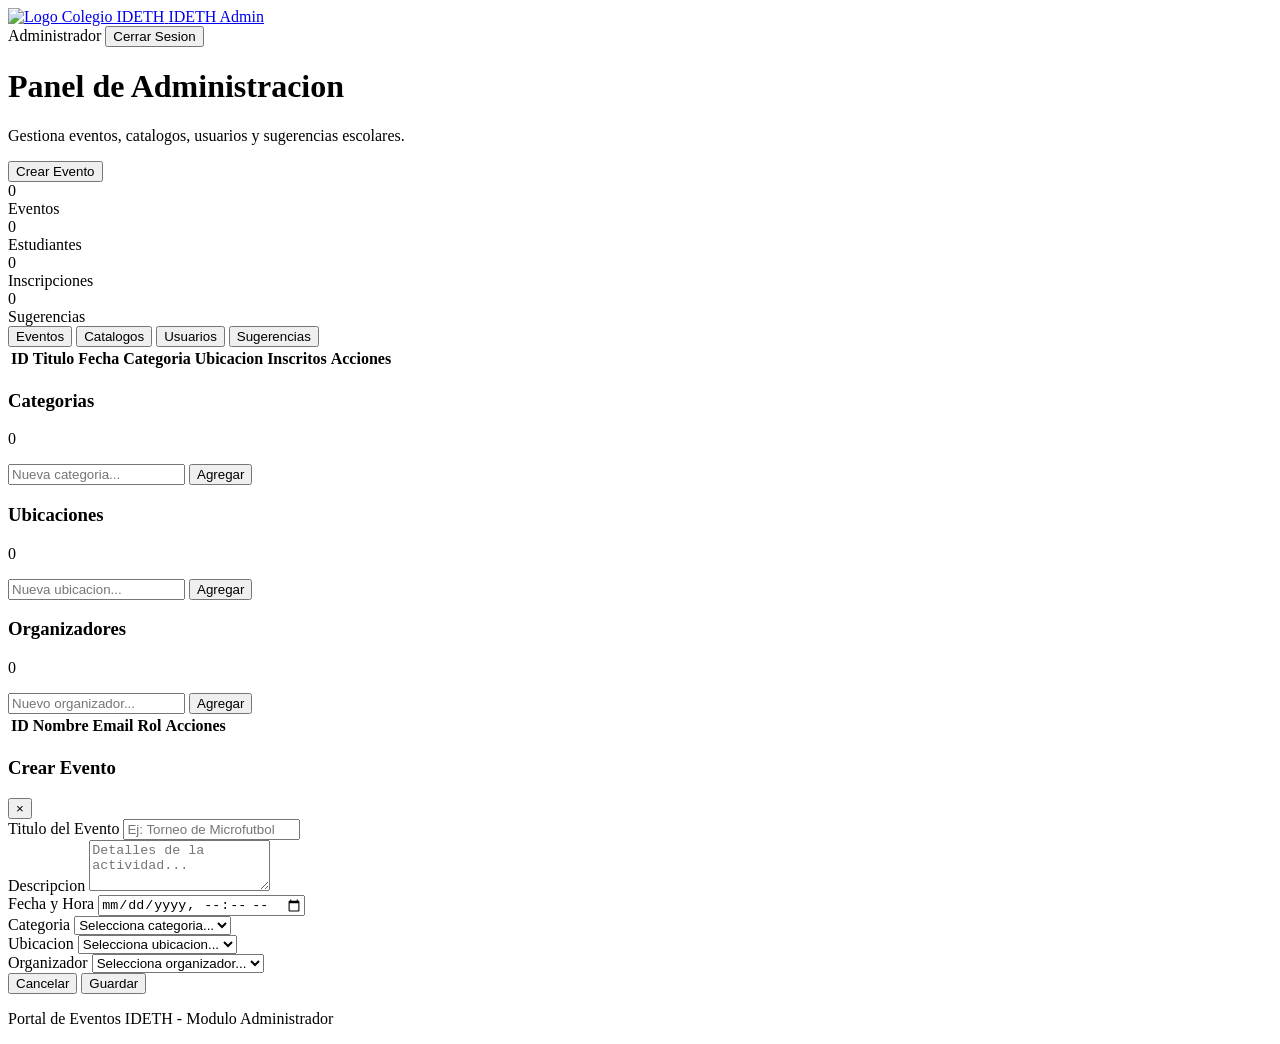
==== frontend/admin.html @ 0eafb526 "paginas del frontend: login y registro separados, landing limpia y sin modales" ====
<!DOCTYPE html>
<html lang="es">
<head>
  <meta charset="UTF-8">
  <meta name="viewport" content="width=device-width, initial-scale=1.0">
  <title>Panel de Administracion | IDETHeventos</title>
  <link rel="preconnect" href="https://fonts.googleapis.com">
  <link rel="preconnect" href="https://fonts.gstatic.com" crossorigin>
  <link href="https://fonts.googleapis.com/css2?family=Inter:wght@400;500;600;700;800&display=swap" rel="stylesheet">
  <link rel="stylesheet" href="/static/css/styles.css">
  <link rel="stylesheet" href="/static/css/dashboard.css">
</head>
<body>

  <header class="navbar">
    <div class="container navbar-container">
      <a href="/" class="logo">
        <img src="/static/img/logoColegio.jpeg" alt="Logo Colegio IDETH" class="navbar-logo-img">
        <span>IDETH Admin</span>
      </a>
      <div class="nav-buttons">
        <span class="nav-user-info" id="admin-badge-name">Administrador</span>
        <button onclick="logoutUser()" class="btn btn-outline btn-sm">Cerrar Sesion</button>
      </div>
    </div>
  </header>

  <div class="admin-header">
    <div class="container admin-header-flex">
      <div>
        <h1 class="admin-header-title">Panel de Administracion</h1>
        <p class="admin-header-desc">Gestiona eventos, catalogos, usuarios y sugerencias escolares.</p>
      </div>
      <button onclick="openCreateEvent()" class="btn btn-primary">Crear Evento</button>
    </div>
  </div>

  <main class="container page-bottom">
    <!-- Estadisticas -->
    <div class="stats-grid">
      <div class="stat-card">
        <div class="stat-info-number" id="stat-events">0</div>
        <div class="stat-info-label">Eventos</div>
      </div>
      <div class="stat-card">
        <div class="stat-info-number" id="stat-students">0</div>
        <div class="stat-info-label">Estudiantes</div>
      </div>
      <div class="stat-card">
        <div class="stat-info-number" id="stat-inscriptions">0</div>
        <div class="stat-info-label">Inscripciones</div>
      </div>
      <div class="stat-card">
        <div class="stat-info-number" id="stat-suggestions">0</div>
        <div class="stat-info-label">Sugerencias</div>
      </div>
    </div>

    <!-- Pestañas Admin -->
    <div class="tabs-nav">
      <button class="tab-btn active tab-admin-btn" data-tab="tab-admin-eventos">Eventos</button>
      <button class="tab-btn tab-admin-btn" data-tab="tab-admin-catalogos">Catalogos</button>
      <button class="tab-btn tab-admin-btn" data-tab="tab-admin-usuarios">Usuarios</button>
      <button class="tab-btn tab-admin-btn" data-tab="tab-admin-sugerencias">Sugerencias</button>
    </div>

    <!-- Pestaña Eventos -->
    <div class="admin-tab-pane active" id="tab-admin-eventos">
      <div class="table-responsive">
        <table class="admin-table">
          <thead>
            <tr>
              <th>ID</th>
              <th>Titulo</th>
              <th>Fecha</th>
              <th>Categoria</th>
              <th>Ubicacion</th>
              <th>Inscritos</th>
              <th>Acciones</th>
            </tr>
          </thead>
          <tbody id="admin-events-tbody">
            <!-- Renderizado por admin.js -->
          </tbody>
        </table>
      </div>
    </div>

    <!-- Pestaña Catálogos -->
    <div class="admin-tab-pane" id="tab-admin-catalogos">
      <div class="catalogs-grid">
        <!-- Categorías -->
        <div class="catalog-card">
          <div class="catalog-card-header">
            <h3 class="catalog-card-title">Categorias</h3>
            <span class="badge badge-category" id="count-cats">0</span>
          </div>
          <ul class="catalog-list" id="list-cats"></ul>
          <form class="catalog-form" id="form-add-cat">
            <input type="text" id="input-cat" class="form-control" placeholder="Nueva categoria..." required minlength="2">
            <button type="submit" class="btn btn-primary btn-sm">Agregar</button>
          </form>
        </div>

        <!-- Ubicaciones -->
        <div class="catalog-card">
          <div class="catalog-card-header">
            <h3 class="catalog-card-title">Ubicaciones</h3>
            <span class="badge badge-category" id="count-locs">0</span>
          </div>
          <ul class="catalog-list" id="list-locs"></ul>
          <form class="catalog-form" id="form-add-loc">
            <input type="text" id="input-loc" class="form-control" placeholder="Nueva ubicacion..." required minlength="2">
            <button type="submit" class="btn btn-primary btn-sm">Agregar</button>
          </form>
        </div>

        <!-- Organizadores -->
        <div class="catalog-card">
          <div class="catalog-card-header">
            <h3 class="catalog-card-title">Organizadores</h3>
            <span class="badge badge-category" id="count-orgs">0</span>
          </div>
          <ul class="catalog-list" id="list-orgs"></ul>
          <form class="catalog-form" id="form-add-org">
            <input type="text" id="input-org" class="form-control" placeholder="Nuevo organizador..." required minlength="2">
            <button type="submit" class="btn btn-primary btn-sm">Agregar</button>
          </form>
        </div>
      </div>
    </div>

    <!-- Pestaña Usuarios -->
    <div class="admin-tab-pane" id="tab-admin-usuarios">
      <div class="table-responsive">
        <table class="admin-table">
          <thead>
            <tr>
              <th>ID</th>
              <th>Nombre</th>
              <th>Email</th>
              <th>Rol</th>
              <th>Acciones</th>
            </tr>
          </thead>
          <tbody id="admin-users-tbody">
            <!-- Renderizado por admin.js -->
          </tbody>
        </table>
      </div>
    </div>

    <!-- Pestaña Sugerencias -->
    <div class="admin-tab-pane" id="tab-admin-sugerencias">
      <div id="admin-suggestions-container">
        <!-- Renderizado por admin.js -->
      </div>
    </div>
  </main>

  <!-- Modal Crear / Editar Evento -->
  <div class="modal-overlay" id="event-form-modal">
    <div class="modal-container">
      <div class="modal-header">
        <h3 class="modal-title" id="event-modal-title">Crear Evento</h3>
        <button class="modal-close" onclick="closeModal('event-form-modal')">&times;</button>
      </div>
      <form id="form-event-admin">
        <div class="modal-body">
          <input type="hidden" id="event-id">
          <div class="form-group">
            <label class="form-label" for="event-titulo">Titulo del Evento</label>
            <input type="text" id="event-titulo" class="form-control" placeholder="Ej: Torneo de Microfutbol" required minlength="3">
          </div>
          <div class="form-group">
            <label class="form-label" for="event-desc">Descripcion</label>
            <textarea id="event-desc" class="form-control" rows="3" placeholder="Detalles de la actividad..."></textarea>
          </div>
          <div class="form-group">
            <label class="form-label" for="event-fecha">Fecha y Hora</label>
            <input type="datetime-local" id="event-fecha" class="form-control" required>
          </div>
          <div class="form-group">
            <label class="form-label" for="event-cat">Categoria</label>
            <select id="event-cat" class="form-control" required>
              <option value="">Selecciona categoria...</option>
            </select>
          </div>
          <div class="form-group">
            <label class="form-label" for="event-loc">Ubicacion</label>
            <select id="event-loc" class="form-control" required>
              <option value="">Selecciona ubicacion...</option>
            </select>
          </div>
          <div class="form-group">
            <label class="form-label" for="event-org">Organizador</label>
            <select id="event-org" class="form-control" required>
              <option value="">Selecciona organizador...</option>
            </select>
          </div>
        </div>
        <div class="modal-footer">
          <button type="button" class="btn btn-outline btn-sm" onclick="closeModal('event-form-modal')">Cancelar</button>
          <button type="submit" class="btn btn-primary btn-sm" id="btn-save-event">Guardar</button>
        </div>
      </form>
    </div>
  </div>

  <footer class="footer">
    <div class="container">
      <p>Portal de Eventos IDETH - Modulo Administrador</p>
    </div>
  </footer>

  <script src="/static/js/utils.js"></script>
  <script src="/static/js/admin.js"></script>
</body>
</html>
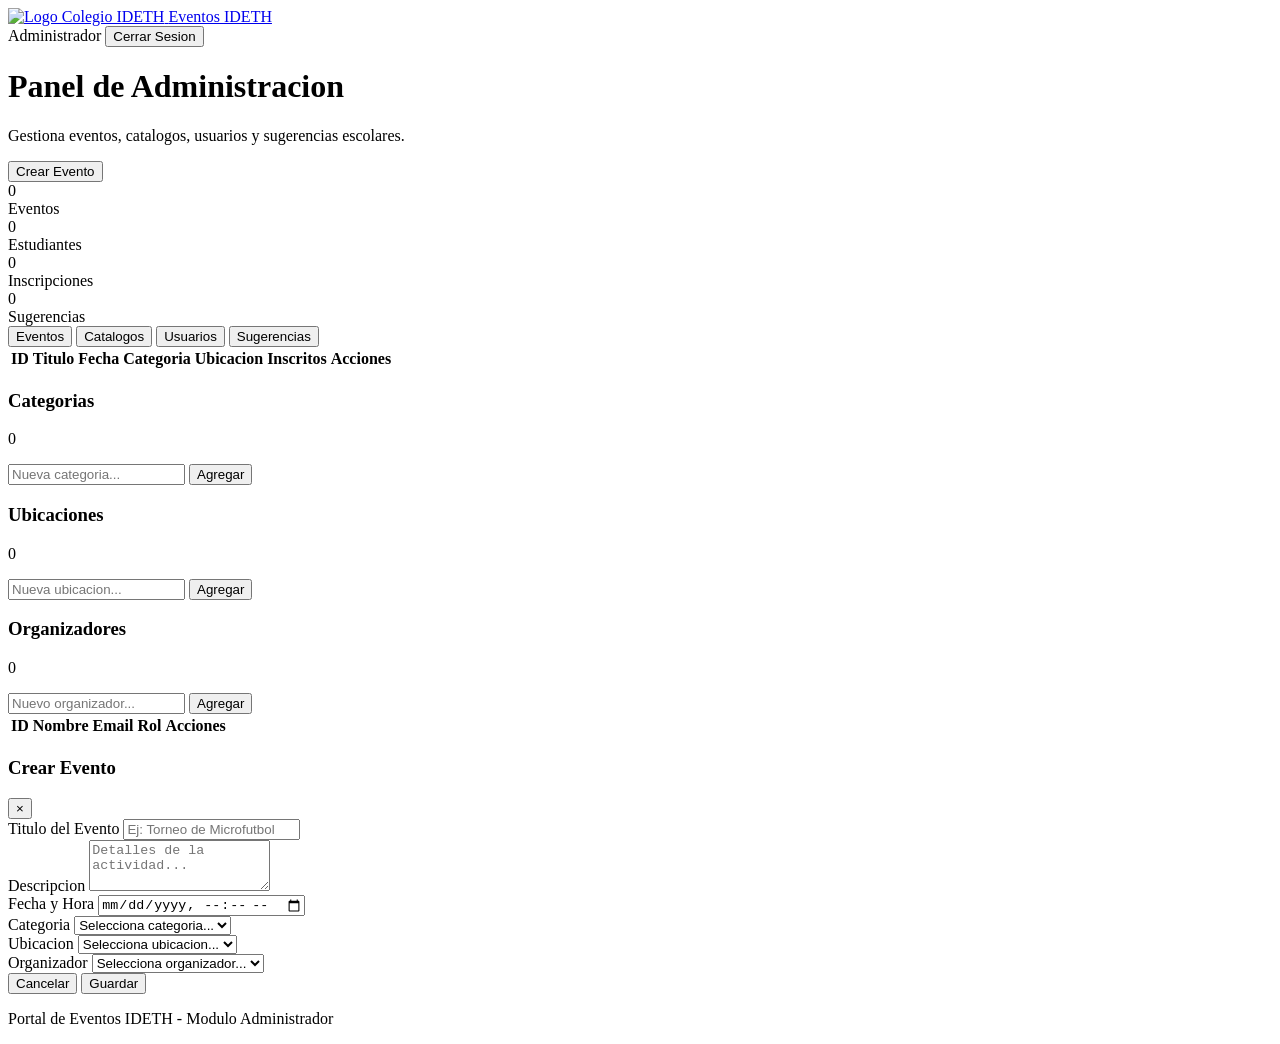
==== commit 7168f0c7: "Rename the navbar title to Eventos IDETH on every page" ====
--- a/frontend/admin.html
+++ b/frontend/admin.html
@@ -16,7 +16,7 @@
     <div class="container navbar-container">
       <a href="/" class="logo">
         <img src="/static/img/logoColegio.jpeg" alt="Logo Colegio IDETH" class="navbar-logo-img">
-        <span>IDETH Admin</span>
+        <span>Eventos IDETH</span>
       </a>
       <div class="nav-buttons">
         <span class="nav-user-info" id="admin-badge-name">Administrador</span>
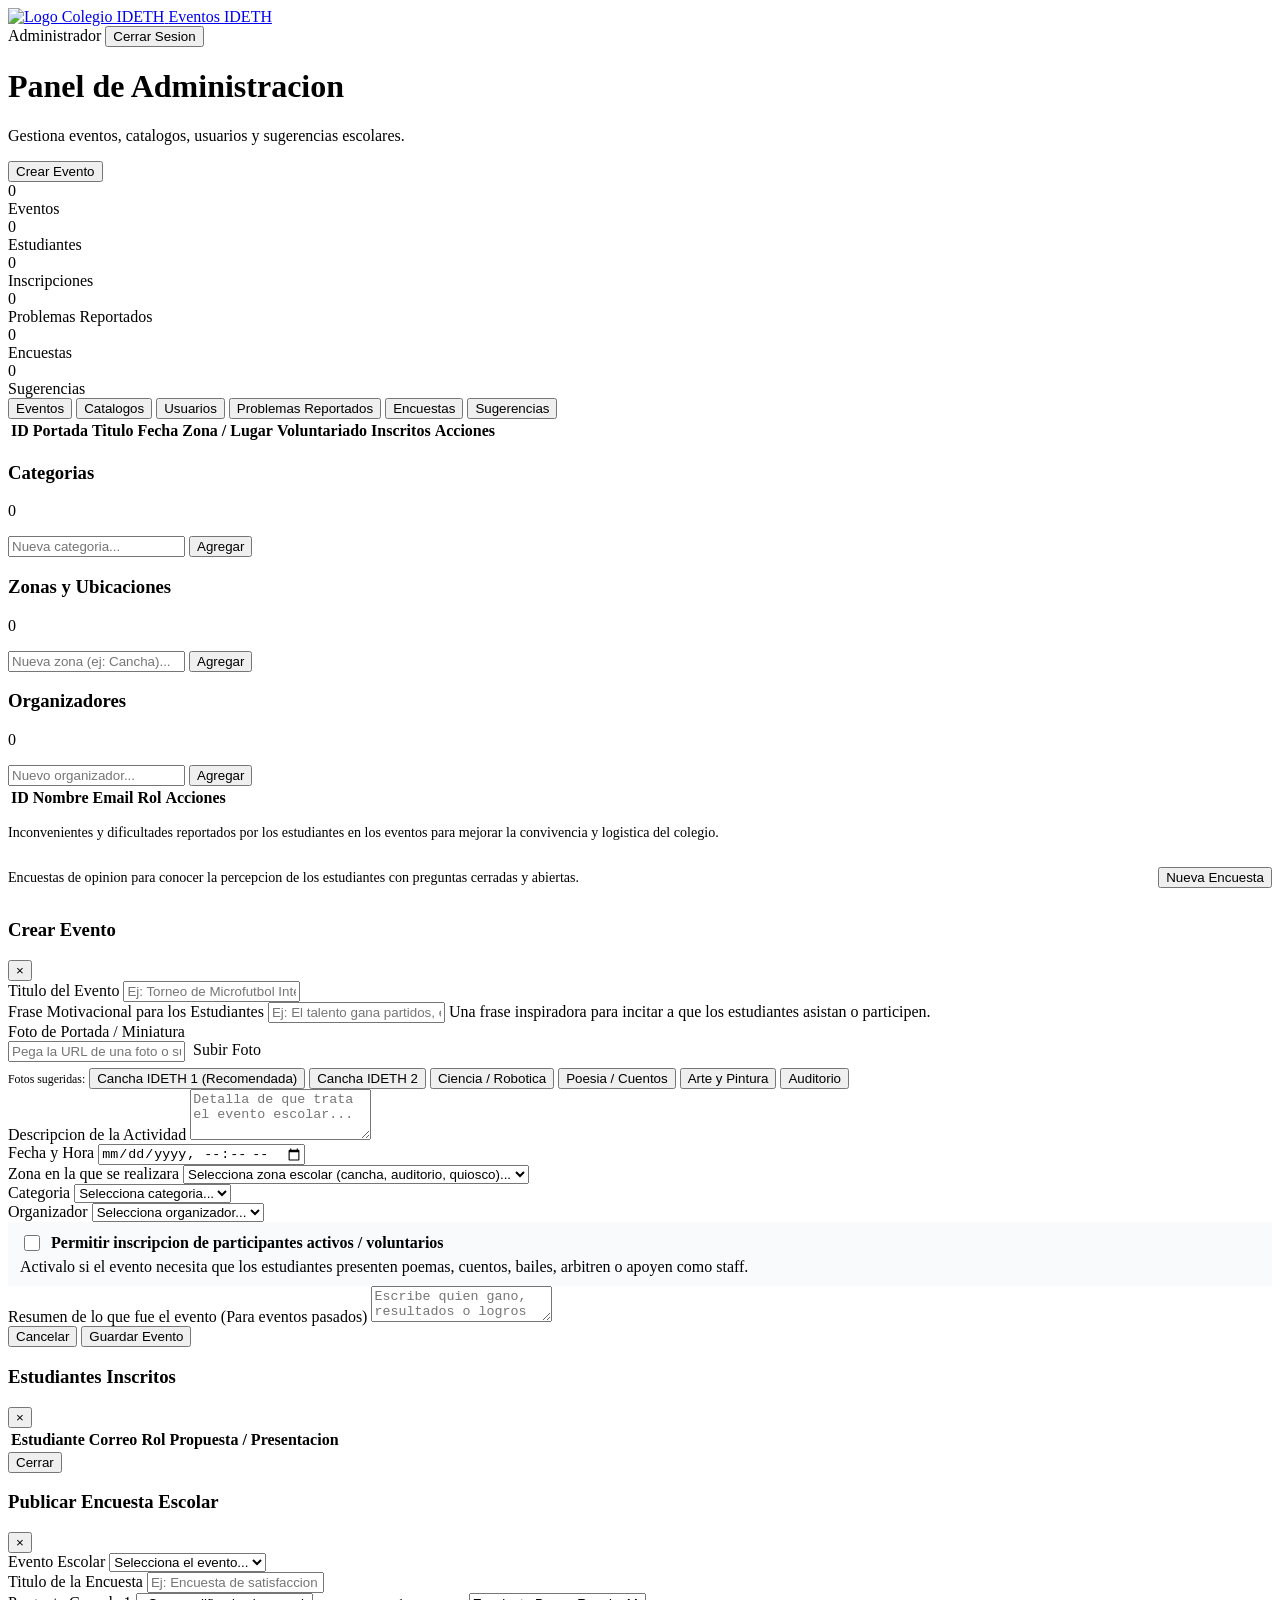
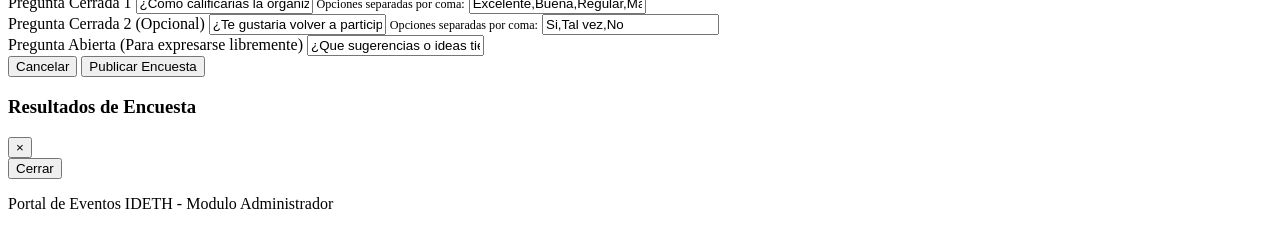
==== commit 3ee16f63: "migrar backend a Flask y PostgreSQL" ====
--- a/frontend/admin.html
+++ b/frontend/admin.html
@@ -51,6 +51,14 @@
         <div class="stat-info-label">Inscripciones</div>
       </div>
       <div class="stat-card">
+        <div class="stat-info-number" id="stat-problems">0</div>
+        <div class="stat-info-label">Problemas Reportados</div>
+      </div>
+      <div class="stat-card">
+        <div class="stat-info-number" id="stat-surveys">0</div>
+        <div class="stat-info-label">Encuestas</div>
+      </div>
+      <div class="stat-card">
         <div class="stat-info-number" id="stat-suggestions">0</div>
         <div class="stat-info-label">Sugerencias</div>
       </div>
@@ -61,6 +69,8 @@
       <button class="tab-btn active tab-admin-btn" data-tab="tab-admin-eventos">Eventos</button>
       <button class="tab-btn tab-admin-btn" data-tab="tab-admin-catalogos">Catalogos</button>
       <button class="tab-btn tab-admin-btn" data-tab="tab-admin-usuarios">Usuarios</button>
+      <button class="tab-btn tab-admin-btn" data-tab="tab-admin-problemas">Problemas Reportados</button>
+      <button class="tab-btn tab-admin-btn" data-tab="tab-admin-encuestas">Encuestas</button>
       <button class="tab-btn tab-admin-btn" data-tab="tab-admin-sugerencias">Sugerencias</button>
     </div>
 
@@ -71,10 +81,11 @@
           <thead>
             <tr>
               <th>ID</th>
+              <th>Portada</th>
               <th>Titulo</th>
               <th>Fecha</th>
-              <th>Categoria</th>
-              <th>Ubicacion</th>
+              <th>Zona / Lugar</th>
+              <th>Voluntariado</th>
               <th>Inscritos</th>
               <th>Acciones</th>
             </tr>
@@ -105,12 +116,12 @@
         <!-- Ubicaciones -->
         <div class="catalog-card">
           <div class="catalog-card-header">
-            <h3 class="catalog-card-title">Ubicaciones</h3>
+            <h3 class="catalog-card-title">Zonas y Ubicaciones</h3>
             <span class="badge badge-category" id="count-locs">0</span>
           </div>
           <ul class="catalog-list" id="list-locs"></ul>
           <form class="catalog-form" id="form-add-loc">
-            <input type="text" id="input-loc" class="form-control" placeholder="Nueva ubicacion..." required minlength="2">
+            <input type="text" id="input-loc" class="form-control" placeholder="Nueva zona (ej: Cancha)..." required minlength="2">
             <button type="submit" class="btn btn-primary btn-sm">Agregar</button>
           </form>
         </div>
@@ -150,6 +161,29 @@
       </div>
     </div>
 
+    <!-- Pestaña Problemas Reportados -->
+    <div class="admin-tab-pane" id="tab-admin-problemas">
+      <p style="color: var(--text-muted); font-size: 0.88rem; margin-bottom: 14px;">
+        Inconvenientes y dificultades reportados por los estudiantes en los eventos para mejorar la convivencia y logistica del colegio.
+      </p>
+      <div id="admin-problems-container">
+        <!-- Renderizado por admin.js -->
+      </div>
+    </div>
+
+    <!-- Pestaña Encuestas -->
+    <div class="admin-tab-pane" id="tab-admin-encuestas">
+      <div style="display: flex; justify-content: space-between; align-items: center; margin-bottom: 16px;">
+        <p style="color: var(--text-muted); font-size: 0.88rem;">
+          Encuestas de opinion para conocer la percepcion de los estudiantes con preguntas cerradas y abiertas.
+        </p>
+        <button onclick="openCreateSurveyModal()" class="btn btn-primary btn-sm">Nueva Encuesta</button>
+      </div>
+      <div id="admin-surveys-container">
+        <!-- Renderizado por admin.js -->
+      </div>
+    </div>
+
     <!-- Pestaña Sugerencias -->
     <div class="admin-tab-pane" id="tab-admin-sugerencias">
       <div id="admin-suggestions-container">
@@ -168,42 +202,182 @@
       <form id="form-event-admin">
         <div class="modal-body">
           <input type="hidden" id="event-id">
+
           <div class="form-group">
             <label class="form-label" for="event-titulo">Titulo del Evento</label>
-            <input type="text" id="event-titulo" class="form-control" placeholder="Ej: Torneo de Microfutbol" required minlength="3">
-          </div>
-          <div class="form-group">
-            <label class="form-label" for="event-desc">Descripcion</label>
-            <textarea id="event-desc" class="form-control" rows="3" placeholder="Detalles de la actividad..."></textarea>
-          </div>
+            <input type="text" id="event-titulo" class="form-control" placeholder="Ej: Torneo de Microfutbol Intercursos" required minlength="3">
+          </div>
+
+          <div class="form-group">
+            <label class="form-label" for="event-motto">Frase Motivacional para los Estudiantes</label>
+            <input type="text" id="event-motto" class="form-control" placeholder="Ej: El talento gana partidos, el trabajo en equipo gana campeonatos">
+            <span class="form-hint">Una frase inspiradora para incitar a que los estudiantes asistan o participen.</span>
+          </div>
+
+          <!-- Portada y Miniatura -->
+          <div class="form-group">
+            <label class="form-label">Foto de Portada / Miniatura</label>
+            <div style="display: flex; gap: 8px; margin-bottom: 6px;">
+              <input type="text" id="event-img-url" class="form-control" placeholder="Pega la URL de una foto o sube un archivo">
+              <label class="btn btn-secondary btn-sm" style="white-space: nowrap; cursor: pointer;">
+                Subir Foto
+                <input type="file" id="event-img-file" accept="image/*" style="display: none;" onchange="uploadEventImage(this)">
+              </label>
+            </div>
+            <div class="photo-presets-grid">
+              <span style="font-size: 0.74rem; color: var(--text-muted); align-self: center;">Fotos sugeridas:</span>
+              <button type="button" class="photo-preset-btn" onclick="setPresetPhoto('futbol')">Cancha IDETH 1 (Recomendada)</button>
+              <button type="button" class="photo-preset-btn" onclick="setPresetPhoto('cancha2')">Cancha IDETH 2</button>
+              <button type="button" class="photo-preset-btn" onclick="setPresetPhoto('ciencia')">Ciencia / Robotica</button>
+              <button type="button" class="photo-preset-btn" onclick="setPresetPhoto('literatura')">Poesia / Cuentos</button>
+              <button type="button" class="photo-preset-btn" onclick="setPresetPhoto('arte')">Arte y Pintura</button>
+              <button type="button" class="photo-preset-btn" onclick="setPresetPhoto('auditorio')">Auditorio</button>
+            </div>
+          </div>
+
+          <div class="form-group">
+            <label class="form-label" for="event-desc">Descripcion de la Actividad</label>
+            <textarea id="event-desc" class="form-control" rows="3" placeholder="Detalla de que trata el evento escolar..."></textarea>
+          </div>
+
           <div class="form-group">
             <label class="form-label" for="event-fecha">Fecha y Hora</label>
             <input type="datetime-local" id="event-fecha" class="form-control" required>
           </div>
+
+          <div class="form-group">
+            <label class="form-label" for="event-loc">Zona en la que se realizara</label>
+            <select id="event-loc" class="form-control" required>
+              <option value="">Selecciona zona escolar (cancha, auditorio, quiosco)...</option>
+            </select>
+          </div>
+
           <div class="form-group">
             <label class="form-label" for="event-cat">Categoria</label>
             <select id="event-cat" class="form-control" required>
               <option value="">Selecciona categoria...</option>
             </select>
           </div>
-          <div class="form-group">
-            <label class="form-label" for="event-loc">Ubicacion</label>
-            <select id="event-loc" class="form-control" required>
-              <option value="">Selecciona ubicacion...</option>
-            </select>
-          </div>
+
           <div class="form-group">
             <label class="form-label" for="event-org">Organizador</label>
             <select id="event-org" class="form-control" required>
               <option value="">Selecciona organizador...</option>
             </select>
           </div>
+
+          <!-- Condicional de Participación Voluntaria -->
+          <div class="form-group" style="background: #f8fafc; padding: 10px 12px; border-radius: var(--radius); border: 1px solid var(--border);">
+            <label style="display: flex; align-items: center; gap: 8px; font-weight: 700; cursor: pointer;">
+              <input type="checkbox" id="event-volunteers" style="width: 16px; height: 16px;">
+              Permitir inscripcion de participantes activos / voluntarios
+            </label>
+            <span class="form-hint" style="display: block; margin-top: 4px;">
+              Activalo si el evento necesita que los estudiantes presenten poemas, cuentos, bailes, arbitren o apoyen como staff.
+            </span>
+          </div>
+
+          <!-- Resumen de lo que fue el evento -->
+          <div class="form-group">
+            <label class="form-label" for="event-summary">Resumen de lo que fue el evento (Para eventos pasados)</label>
+            <textarea id="event-summary" class="form-control" rows="2" placeholder="Escribe quien gano, resultados o logros destacados de la actividad..."></textarea>
+          </div>
         </div>
         <div class="modal-footer">
           <button type="button" class="btn btn-outline btn-sm" onclick="closeModal('event-form-modal')">Cancelar</button>
-          <button type="submit" class="btn btn-primary btn-sm" id="btn-save-event">Guardar</button>
+          <button type="submit" class="btn btn-primary btn-sm" id="btn-save-event">Guardar Evento</button>
         </div>
       </form>
+    </div>
+  </div>
+
+  <!-- Modal Ver Lista de Inscritos por Evento -->
+  <div class="modal-overlay" id="event-inscriptions-modal">
+    <div class="modal-container" style="max-width: 650px;">
+      <div class="modal-header">
+        <h3 class="modal-title" id="inscriptions-modal-title">Estudiantes Inscritos</h3>
+        <button class="modal-close" onclick="closeModal('event-inscriptions-modal')">&times;</button>
+      </div>
+      <div class="modal-body">
+        <div class="table-responsive">
+          <table class="admin-table">
+            <thead>
+              <tr>
+                <th>Estudiante</th>
+                <th>Correo</th>
+                <th>Rol</th>
+                <th>Propuesta / Presentacion</th>
+              </tr>
+            </thead>
+            <tbody id="inscriptions-tbody">
+              <!-- Renderizado dinamicamente -->
+            </tbody>
+          </table>
+        </div>
+      </div>
+      <div class="modal-footer">
+        <button class="btn btn-outline btn-sm" onclick="closeModal('event-inscriptions-modal')">Cerrar</button>
+      </div>
+    </div>
+  </div>
+
+  <!-- Modal Crear Encuesta Escolar -->
+  <div class="modal-overlay" id="survey-form-modal">
+    <div class="modal-container">
+      <div class="modal-header">
+        <h3 class="modal-title">Publicar Encuesta Escolar</h3>
+        <button class="modal-close" onclick="closeModal('survey-form-modal')">&times;</button>
+      </div>
+      <form id="form-survey-admin">
+        <div class="modal-body">
+          <div class="form-group">
+            <label class="form-label">Evento Escolar</label>
+            <select id="survey-event-id" class="form-control" required>
+              <option value="">Selecciona el evento...</option>
+            </select>
+          </div>
+          <div class="form-group">
+            <label class="form-label">Titulo de la Encuesta</label>
+            <input type="text" id="survey-title" class="form-control" placeholder="Ej: Encuesta de satisfaccion sobre el Torneo" required>
+          </div>
+          <div class="form-group">
+            <label class="form-label">Pregunta Cerrada 1</label>
+            <input type="text" id="survey-q1" class="form-control" value="¿Como calificarias la organizacion y puntualidad del evento?" required>
+            <label class="form-label" style="font-size: 0.76rem; margin-top: 4px;">Opciones separadas por coma:</label>
+            <input type="text" id="survey-opt1" class="form-control" value="Excelente,Buena,Regular,Mala" required>
+          </div>
+          <div class="form-group">
+            <label class="form-label">Pregunta Cerrada 2 (Opcional)</label>
+            <input type="text" id="survey-q2" class="form-control" value="¿Te gustaria volver a participar en una actividad similar?">
+            <label class="form-label" style="font-size: 0.76rem; margin-top: 4px;">Opciones separadas por coma:</label>
+            <input type="text" id="survey-opt2" class="form-control" value="Si,Tal vez,No">
+          </div>
+          <div class="form-group">
+            <label class="form-label">Pregunta Abierta (Para expresarse libremente)</label>
+            <input type="text" id="survey-qopen" class="form-control" value="¿Que sugerencias o ideas tienes para mejorar la proxima vez?" required>
+          </div>
+        </div>
+        <div class="modal-footer">
+          <button type="button" class="btn btn-outline btn-sm" onclick="closeModal('survey-form-modal')">Cancelar</button>
+          <button type="submit" class="btn btn-primary btn-sm">Publicar Encuesta</button>
+        </div>
+      </form>
+    </div>
+  </div>
+
+  <!-- Modal Ver Resultados de Encuesta -->
+  <div class="modal-overlay" id="survey-results-modal">
+    <div class="modal-container" style="max-width: 600px;">
+      <div class="modal-header">
+        <h3 class="modal-title" id="survey-results-title">Resultados de Encuesta</h3>
+        <button class="modal-close" onclick="closeModal('survey-results-modal')">&times;</button>
+      </div>
+      <div class="modal-body" id="survey-results-body">
+        <!-- Renderizado dinamicamente -->
+      </div>
+      <div class="modal-footer">
+        <button class="btn btn-outline btn-sm" onclick="closeModal('survey-results-modal')">Cerrar</button>
+      </div>
     </div>
   </div>
 
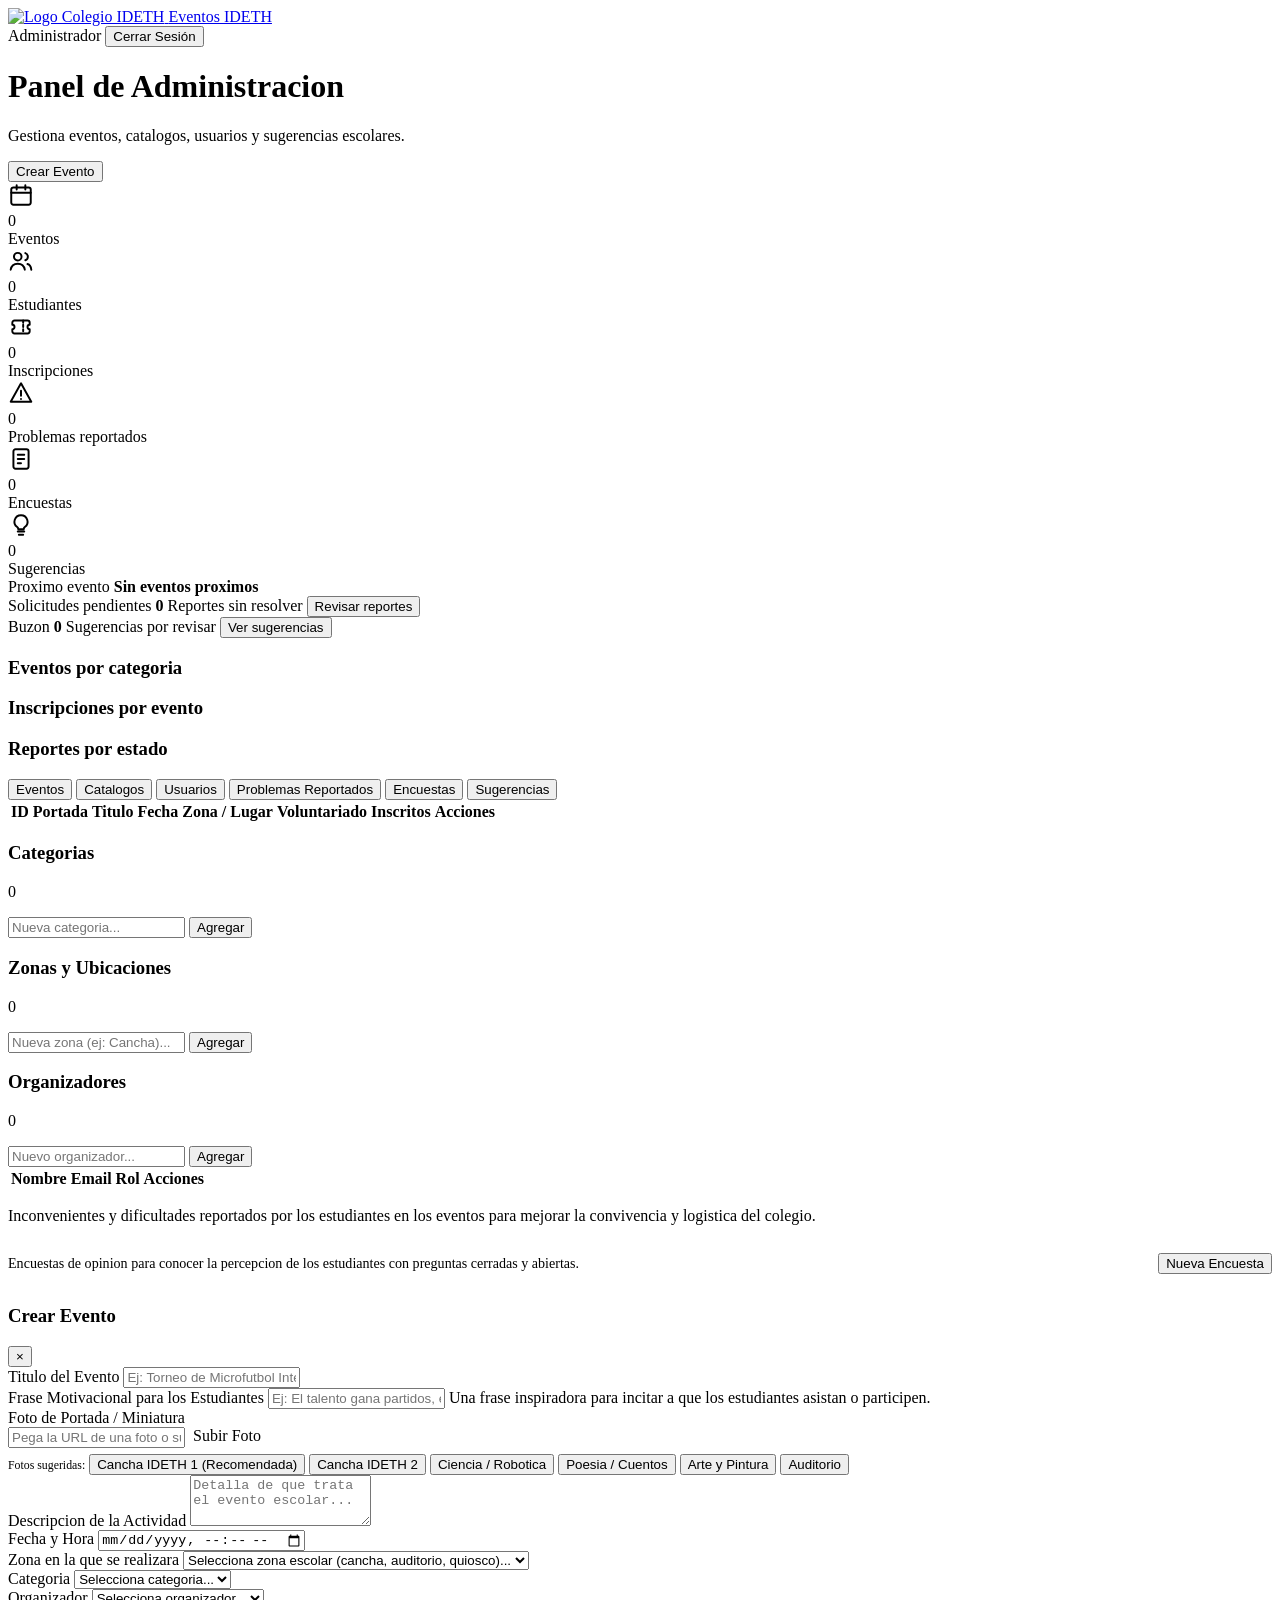
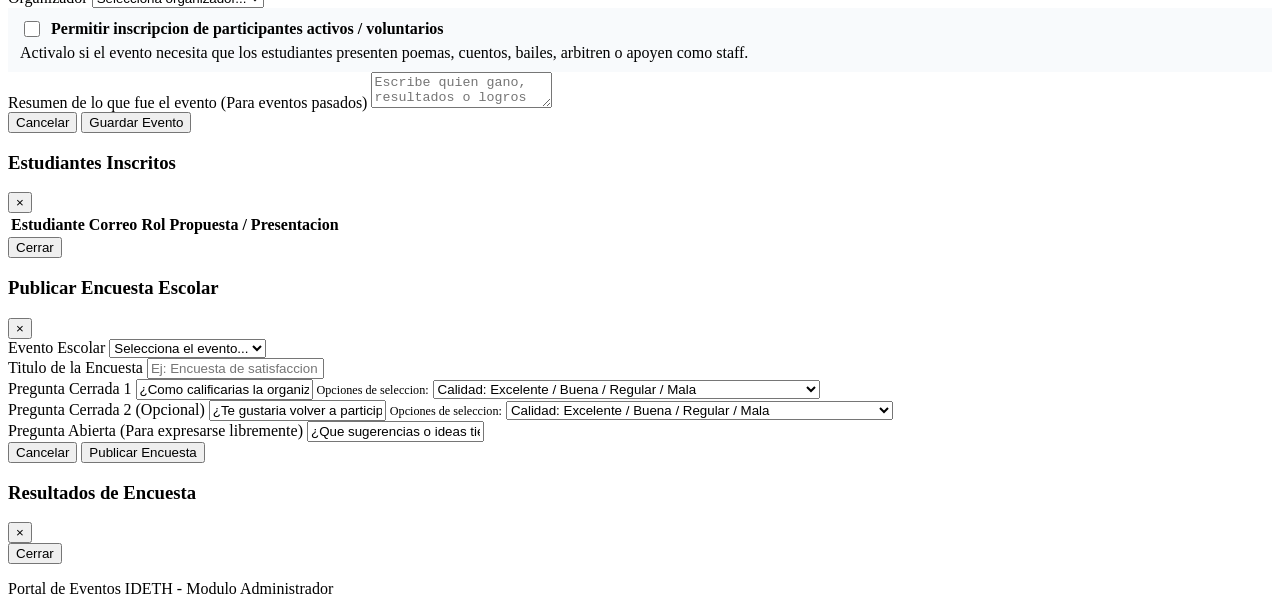
==== commit d249fff2: "Improve the interface with collapsible cards, a date filter, admin charts, pagination and settings -" ====
--- a/frontend/admin.html
+++ b/frontend/admin.html
@@ -7,8 +7,8 @@
   <link rel="preconnect" href="https://fonts.googleapis.com">
   <link rel="preconnect" href="https://fonts.gstatic.com" crossorigin>
   <link href="https://fonts.googleapis.com/css2?family=Inter:wght@400;500;600;700;800&display=swap" rel="stylesheet">
-  <link rel="stylesheet" href="/static/css/styles.css">
-  <link rel="stylesheet" href="/static/css/dashboard.css">
+  <link rel="stylesheet" href="/static/css/styles.css?v=7">
+  <link rel="stylesheet" href="/static/css/dashboard.css?v=4">
 </head>
 <body>
 
@@ -20,7 +20,7 @@
       </a>
       <div class="nav-buttons">
         <span class="nav-user-info" id="admin-badge-name">Administrador</span>
-        <button onclick="logoutUser()" class="btn btn-outline btn-sm">Cerrar Sesion</button>
+        <button onclick="logoutUser()" class="btn btn-outline btn-sm">Cerrar Sesión</button>
       </div>
     </div>
   </header>
@@ -36,31 +36,84 @@
   </div>
 
   <main class="container page-bottom">
-    <!-- Estadisticas -->
+    <!-- Resumen visual -->
     <div class="stats-grid">
-      <div class="stat-card">
-        <div class="stat-info-number" id="stat-events">0</div>
-        <div class="stat-info-label">Eventos</div>
-      </div>
-      <div class="stat-card">
-        <div class="stat-info-number" id="stat-students">0</div>
-        <div class="stat-info-label">Estudiantes</div>
-      </div>
-      <div class="stat-card">
-        <div class="stat-info-number" id="stat-inscriptions">0</div>
-        <div class="stat-info-label">Inscripciones</div>
-      </div>
-      <div class="stat-card">
-        <div class="stat-info-number" id="stat-problems">0</div>
-        <div class="stat-info-label">Problemas Reportados</div>
-      </div>
-      <div class="stat-card">
-        <div class="stat-info-number" id="stat-surveys">0</div>
-        <div class="stat-info-label">Encuestas</div>
-      </div>
-      <div class="stat-card">
-        <div class="stat-info-number" id="stat-suggestions">0</div>
-        <div class="stat-info-label">Sugerencias</div>
+      <div class="stat-card stat-blue">
+        <div class="stat-icon"><svg viewBox="0 0 24 24" width="26" height="26" fill="none" stroke="currentColor" stroke-width="1.8" stroke-linecap="round" stroke-linejoin="round" aria-hidden="true"><rect x="3" y="5" width="18" height="16" rx="2"/><path d="M3 10h18M8 3v4M16 3v4"/></svg></div>
+        <div>
+          <div class="stat-info-number" id="stat-events">0</div>
+          <div class="stat-info-label">Eventos</div>
+        </div>
+      </div>
+      <div class="stat-card stat-green">
+        <div class="stat-icon"><svg viewBox="0 0 24 24" width="26" height="26" fill="none" stroke="currentColor" stroke-width="1.8" stroke-linecap="round" stroke-linejoin="round" aria-hidden="true"><circle cx="9" cy="8" r="3.5"/><path d="M2.5 20c.6-3.6 3.2-5.5 6.5-5.5s5.9 1.9 6.5 5.5"/><path d="M16 4.7a3.5 3.5 0 0 1 0 6.6M18 14.8c2 .6 3.2 2.3 3.5 5.2"/></svg></div>
+        <div>
+          <div class="stat-info-number" id="stat-students">0</div>
+          <div class="stat-info-label">Estudiantes</div>
+        </div>
+      </div>
+      <div class="stat-card stat-orange">
+        <div class="stat-icon"><svg viewBox="0 0 24 24" width="26" height="26" fill="none" stroke="currentColor" stroke-width="1.8" stroke-linecap="round" stroke-linejoin="round" aria-hidden="true"><path d="M4 8a2 2 0 0 1 2-2h12a2 2 0 0 1 2 2v2a2 2 0 0 0 0 4v2a2 2 0 0 1-2 2H6a2 2 0 0 1-2-2v-2a2 2 0 0 0 0-4z"/><path d="M14 6v12" stroke-dasharray="2 2"/></svg></div>
+        <div>
+          <div class="stat-info-number" id="stat-inscriptions">0</div>
+          <div class="stat-info-label">Inscripciones</div>
+        </div>
+      </div>
+      <div class="stat-card stat-red">
+        <div class="stat-icon"><svg viewBox="0 0 24 24" width="26" height="26" fill="none" stroke="currentColor" stroke-width="1.8" stroke-linecap="round" stroke-linejoin="round" aria-hidden="true"><path d="M12 3 2.5 20h19z"/><path d="M12 10v4.5M12 17.5v.01"/></svg></div>
+        <div>
+          <div class="stat-info-number" id="stat-problems">0</div>
+          <div class="stat-info-label">Problemas reportados</div>
+        </div>
+      </div>
+      <div class="stat-card stat-purple">
+        <div class="stat-icon"><svg viewBox="0 0 24 24" width="26" height="26" fill="none" stroke="currentColor" stroke-width="1.8" stroke-linecap="round" stroke-linejoin="round" aria-hidden="true"><rect x="5" y="3" width="14" height="18" rx="2"/><path d="M9 8h6M9 12h6M9 16h3"/></svg></div>
+        <div>
+          <div class="stat-info-number" id="stat-surveys">0</div>
+          <div class="stat-info-label">Encuestas</div>
+        </div>
+      </div>
+      <div class="stat-card stat-teal">
+        <div class="stat-icon"><svg viewBox="0 0 24 24" width="26" height="26" fill="none" stroke="currentColor" stroke-width="1.8" stroke-linecap="round" stroke-linejoin="round" aria-hidden="true"><path d="M9 18h6M10 21h4M12 3a6 6 0 0 0-3.5 10.9c.6.5 1 1.2 1 2.1h5c0-.9.4-1.6 1-2.1A6 6 0 0 0 12 3z"/></svg></div>
+        <div>
+          <div class="stat-info-number" id="stat-suggestions">0</div>
+          <div class="stat-info-label">Sugerencias</div>
+        </div>
+      </div>
+    </div>
+
+    <div class="attention-panel" id="attention-panel">
+      <div class="attention-item attention-event" id="attention-event">
+        <span class="attention-kicker">Proximo evento</span>
+        <strong class="attention-title" id="attention-event-title">Sin eventos proximos</strong>
+        <span class="attention-sub" id="attention-event-sub"></span>
+      </div>
+      <div class="attention-item attention-reports" id="attention-reports">
+        <span class="attention-kicker">Solicitudes pendientes</span>
+        <strong class="attention-number" id="attention-reports-number">0</strong>
+        <span class="attention-sub">Reportes sin resolver</span>
+        <button type="button" class="btn btn-outline btn-sm" onclick="goToAdminTab('tab-admin-problemas')">Revisar reportes</button>
+      </div>
+      <div class="attention-item attention-suggestions" id="attention-suggestions">
+        <span class="attention-kicker">Buzon</span>
+        <strong class="attention-number" id="attention-suggestions-number">0</strong>
+        <span class="attention-sub">Sugerencias por revisar</span>
+        <button type="button" class="btn btn-outline btn-sm" onclick="goToAdminTab('tab-admin-sugerencias')">Ver sugerencias</button>
+      </div>
+    </div>
+
+    <div class="charts-grid">
+      <div class="chart-card">
+        <h3 class="chart-title">Eventos por categoria</h3>
+        <div id="chart-categories"></div>
+      </div>
+      <div class="chart-card">
+        <h3 class="chart-title">Inscripciones por evento</h3>
+        <div id="chart-top-events"></div>
+      </div>
+      <div class="chart-card">
+        <h3 class="chart-title">Reportes por estado</h3>
+        <div id="chart-reports"></div>
       </div>
     </div>
 
@@ -95,6 +148,7 @@
           </tbody>
         </table>
       </div>
+      <div class="pagination" id="admin-events-pagination"></div>
     </div>
 
     <!-- Pestaña Catálogos -->
@@ -147,7 +201,6 @@
         <table class="admin-table">
           <thead>
             <tr>
-              <th>ID</th>
               <th>Nombre</th>
               <th>Email</th>
               <th>Rol</th>
@@ -163,11 +216,14 @@
 
     <!-- Pestaña Problemas Reportados -->
     <div class="admin-tab-pane" id="tab-admin-problemas">
-      <p style="color: var(--text-muted); font-size: 0.88rem; margin-bottom: 14px;">
-        Inconvenientes y dificultades reportados por los estudiantes en los eventos para mejorar la convivencia y logistica del colegio.
-      </p>
-      <div id="admin-problems-container">
-        <!-- Renderizado por admin.js -->
+      <div class="reports-center">
+        <p class="reports-intro">
+          Inconvenientes y dificultades reportados por los estudiantes en los eventos para mejorar la convivencia y logistica del colegio.
+        </p>
+        <div class="report-summary" id="report-summary"></div>
+        <div id="admin-problems-container">
+          <!-- Renderizado por admin.js -->
+        </div>
       </div>
     </div>
 
@@ -343,14 +399,34 @@
           <div class="form-group">
             <label class="form-label">Pregunta Cerrada 1</label>
             <input type="text" id="survey-q1" class="form-control" value="¿Como calificarias la organizacion y puntualidad del evento?" required>
-            <label class="form-label" style="font-size: 0.76rem; margin-top: 4px;">Opciones separadas por coma:</label>
-            <input type="text" id="survey-opt1" class="form-control" value="Excelente,Buena,Regular,Mala" required>
+            <label class="form-label" style="font-size: 0.76rem; margin-top: 4px;">Opciones de seleccion:</label>
+            <select id="survey-preset-1" class="form-control" onchange="applySurveyPreset(1)">
+              <option value="Excelente,Buena,Regular,Mala">Calidad: Excelente / Buena / Regular / Mala</option>
+              <option value="Muy satisfecho,Satisfecho,Poco satisfecho,Insatisfecho">Satisfaccion: Muy satisfecho a Insatisfecho</option>
+              <option value="Totalmente de acuerdo,De acuerdo,En desacuerdo,Totalmente en desacuerdo">Acuerdo: Totalmente de acuerdo a Totalmente en desacuerdo</option>
+              <option value="Sí,Tal vez,No">Sí / Tal vez / No</option>
+              <option value="Sí,No">Sí / No</option>
+              <option value="1,2,3,4,5">Escala del 1 al 5</option>
+              <option value="custom">Personalizada...</option>
+            </select>
+            <div class="option-chips" id="survey-chips-1"></div>
+            <input type="text" id="survey-opt1" class="form-control" value="Excelente,Buena,Regular,Mala" placeholder="Escribe las opciones separadas por coma" style="display: none; margin-top: 6px;">
           </div>
           <div class="form-group">
             <label class="form-label">Pregunta Cerrada 2 (Opcional)</label>
             <input type="text" id="survey-q2" class="form-control" value="¿Te gustaria volver a participar en una actividad similar?">
-            <label class="form-label" style="font-size: 0.76rem; margin-top: 4px;">Opciones separadas por coma:</label>
-            <input type="text" id="survey-opt2" class="form-control" value="Si,Tal vez,No">
+            <label class="form-label" style="font-size: 0.76rem; margin-top: 4px;">Opciones de seleccion:</label>
+            <select id="survey-preset-2" class="form-control" onchange="applySurveyPreset(2)">
+              <option value="Excelente,Buena,Regular,Mala">Calidad: Excelente / Buena / Regular / Mala</option>
+              <option value="Muy satisfecho,Satisfecho,Poco satisfecho,Insatisfecho">Satisfaccion: Muy satisfecho a Insatisfecho</option>
+              <option value="Totalmente de acuerdo,De acuerdo,En desacuerdo,Totalmente en desacuerdo">Acuerdo: Totalmente de acuerdo a Totalmente en desacuerdo</option>
+              <option value="Sí,Tal vez,No">Sí / Tal vez / No</option>
+              <option value="Sí,No">Sí / No</option>
+              <option value="1,2,3,4,5">Escala del 1 al 5</option>
+              <option value="custom">Personalizada...</option>
+            </select>
+            <div class="option-chips" id="survey-chips-2"></div>
+            <input type="text" id="survey-opt2" class="form-control" value="Sí,Tal vez,No" placeholder="Escribe las opciones separadas por coma" style="display: none; margin-top: 6px;">
           </div>
           <div class="form-group">
             <label class="form-label">Pregunta Abierta (Para expresarse libremente)</label>
@@ -387,7 +463,7 @@
     </div>
   </footer>
 
-  <script src="/static/js/utils.js"></script>
-  <script src="/static/js/admin.js"></script>
+  <script src="/static/js/utils.js?v=4"></script>
+  <script src="/static/js/admin.js?v=4"></script>
 </body>
 </html>
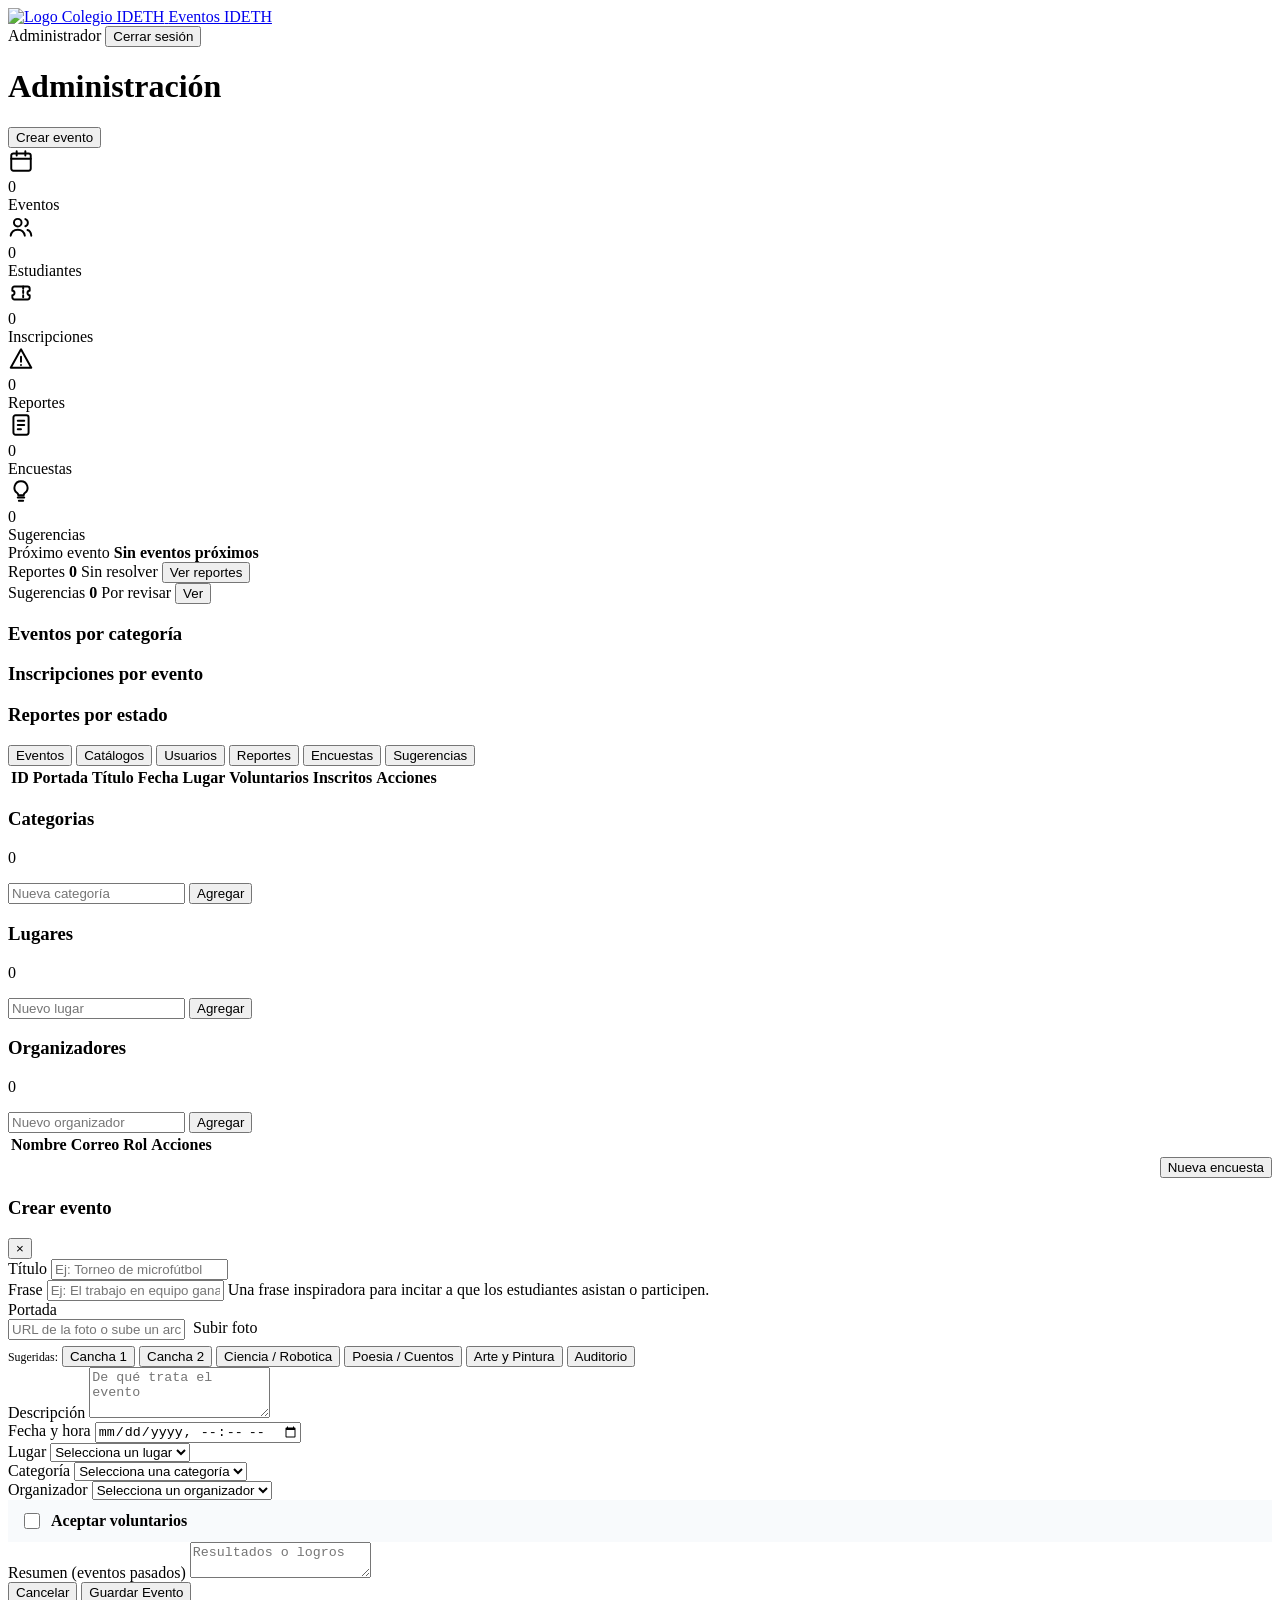
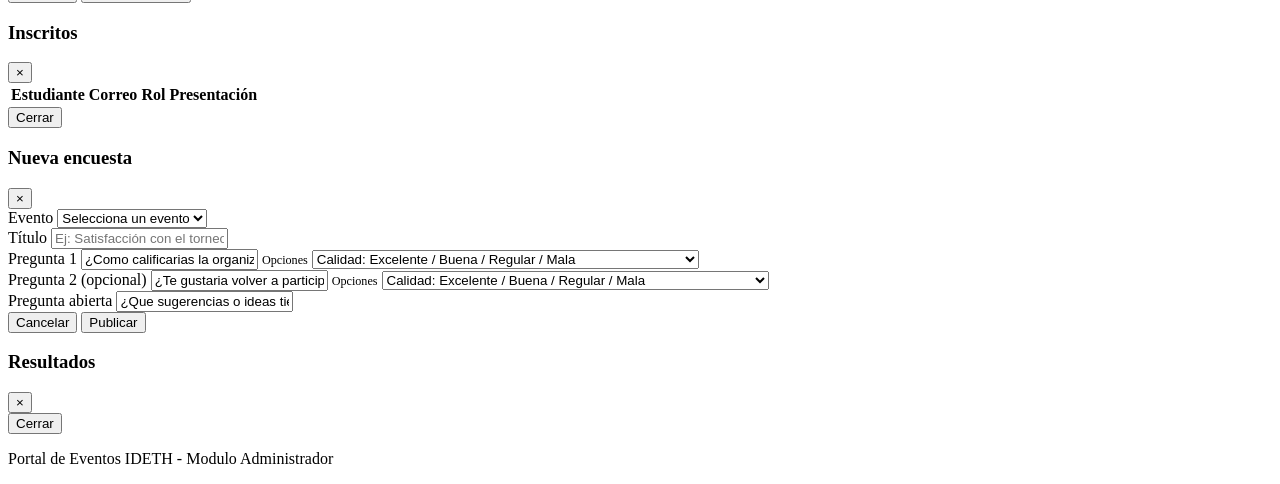
==== commit 2c5e2607: "Shorten interface copy and add interface skills - Shorter, consistent copy on the home, login, sign-" ====
--- a/frontend/admin.html
+++ b/frontend/admin.html
@@ -3,7 +3,7 @@
 <head>
   <meta charset="UTF-8">
   <meta name="viewport" content="width=device-width, initial-scale=1.0">
-  <title>Panel de Administracion | IDETHeventos</title>
+  <title>Administración | IDETHeventos</title>
   <link rel="preconnect" href="https://fonts.googleapis.com">
   <link rel="preconnect" href="https://fonts.gstatic.com" crossorigin>
   <link href="https://fonts.googleapis.com/css2?family=Inter:wght@400;500;600;700;800&display=swap" rel="stylesheet">
@@ -20,7 +20,7 @@
       </a>
       <div class="nav-buttons">
         <span class="nav-user-info" id="admin-badge-name">Administrador</span>
-        <button onclick="logoutUser()" class="btn btn-outline btn-sm">Cerrar Sesión</button>
+        <button onclick="logoutUser()" class="btn btn-outline btn-sm">Cerrar sesión</button>
       </div>
     </div>
   </header>
@@ -28,10 +28,9 @@
   <div class="admin-header">
     <div class="container admin-header-flex">
       <div>
-        <h1 class="admin-header-title">Panel de Administracion</h1>
-        <p class="admin-header-desc">Gestiona eventos, catalogos, usuarios y sugerencias escolares.</p>
-      </div>
-      <button onclick="openCreateEvent()" class="btn btn-primary">Crear Evento</button>
+        <h1 class="admin-header-title">Administración</h1>
+      </div>
+      <button onclick="openCreateEvent()" class="btn btn-primary">Crear evento</button>
     </div>
   </div>
 
@@ -63,7 +62,7 @@
         <div class="stat-icon"><svg viewBox="0 0 24 24" width="26" height="26" fill="none" stroke="currentColor" stroke-width="1.8" stroke-linecap="round" stroke-linejoin="round" aria-hidden="true"><path d="M12 3 2.5 20h19z"/><path d="M12 10v4.5M12 17.5v.01"/></svg></div>
         <div>
           <div class="stat-info-number" id="stat-problems">0</div>
-          <div class="stat-info-label">Problemas reportados</div>
+          <div class="stat-info-label">Reportes</div>
         </div>
       </div>
       <div class="stat-card stat-purple">
@@ -84,27 +83,27 @@
 
     <div class="attention-panel" id="attention-panel">
       <div class="attention-item attention-event" id="attention-event">
-        <span class="attention-kicker">Proximo evento</span>
-        <strong class="attention-title" id="attention-event-title">Sin eventos proximos</strong>
+        <span class="attention-kicker">Próximo evento</span>
+        <strong class="attention-title" id="attention-event-title">Sin eventos próximos</strong>
         <span class="attention-sub" id="attention-event-sub"></span>
       </div>
       <div class="attention-item attention-reports" id="attention-reports">
-        <span class="attention-kicker">Solicitudes pendientes</span>
+        <span class="attention-kicker">Reportes</span>
         <strong class="attention-number" id="attention-reports-number">0</strong>
-        <span class="attention-sub">Reportes sin resolver</span>
-        <button type="button" class="btn btn-outline btn-sm" onclick="goToAdminTab('tab-admin-problemas')">Revisar reportes</button>
+        <span class="attention-sub">Sin resolver</span>
+        <button type="button" class="btn btn-outline btn-sm" onclick="goToAdminTab('tab-admin-problemas')">Ver reportes</button>
       </div>
       <div class="attention-item attention-suggestions" id="attention-suggestions">
-        <span class="attention-kicker">Buzon</span>
+        <span class="attention-kicker">Sugerencias</span>
         <strong class="attention-number" id="attention-suggestions-number">0</strong>
-        <span class="attention-sub">Sugerencias por revisar</span>
-        <button type="button" class="btn btn-outline btn-sm" onclick="goToAdminTab('tab-admin-sugerencias')">Ver sugerencias</button>
+        <span class="attention-sub">Por revisar</span>
+        <button type="button" class="btn btn-outline btn-sm" onclick="goToAdminTab('tab-admin-sugerencias')">Ver</button>
       </div>
     </div>
 
     <div class="charts-grid">
       <div class="chart-card">
-        <h3 class="chart-title">Eventos por categoria</h3>
+        <h3 class="chart-title">Eventos por categoría</h3>
         <div id="chart-categories"></div>
       </div>
       <div class="chart-card">
@@ -120,9 +119,9 @@
     <!-- Pestañas Admin -->
     <div class="tabs-nav">
       <button class="tab-btn active tab-admin-btn" data-tab="tab-admin-eventos">Eventos</button>
-      <button class="tab-btn tab-admin-btn" data-tab="tab-admin-catalogos">Catalogos</button>
+      <button class="tab-btn tab-admin-btn" data-tab="tab-admin-catalogos">Catálogos</button>
       <button class="tab-btn tab-admin-btn" data-tab="tab-admin-usuarios">Usuarios</button>
-      <button class="tab-btn tab-admin-btn" data-tab="tab-admin-problemas">Problemas Reportados</button>
+      <button class="tab-btn tab-admin-btn" data-tab="tab-admin-problemas">Reportes</button>
       <button class="tab-btn tab-admin-btn" data-tab="tab-admin-encuestas">Encuestas</button>
       <button class="tab-btn tab-admin-btn" data-tab="tab-admin-sugerencias">Sugerencias</button>
     </div>
@@ -135,10 +134,10 @@
             <tr>
               <th>ID</th>
               <th>Portada</th>
-              <th>Titulo</th>
+              <th>Título</th>
               <th>Fecha</th>
-              <th>Zona / Lugar</th>
-              <th>Voluntariado</th>
+              <th>Lugar</th>
+              <th>Voluntarios</th>
               <th>Inscritos</th>
               <th>Acciones</th>
             </tr>
@@ -162,7 +161,7 @@
           </div>
           <ul class="catalog-list" id="list-cats"></ul>
           <form class="catalog-form" id="form-add-cat">
-            <input type="text" id="input-cat" class="form-control" placeholder="Nueva categoria..." required minlength="2">
+            <input type="text" id="input-cat" class="form-control" placeholder="Nueva categoría" required minlength="2">
             <button type="submit" class="btn btn-primary btn-sm">Agregar</button>
           </form>
         </div>
@@ -170,12 +169,12 @@
         <!-- Ubicaciones -->
         <div class="catalog-card">
           <div class="catalog-card-header">
-            <h3 class="catalog-card-title">Zonas y Ubicaciones</h3>
+            <h3 class="catalog-card-title">Lugares</h3>
             <span class="badge badge-category" id="count-locs">0</span>
           </div>
           <ul class="catalog-list" id="list-locs"></ul>
           <form class="catalog-form" id="form-add-loc">
-            <input type="text" id="input-loc" class="form-control" placeholder="Nueva zona (ej: Cancha)..." required minlength="2">
+            <input type="text" id="input-loc" class="form-control" placeholder="Nuevo lugar" required minlength="2">
             <button type="submit" class="btn btn-primary btn-sm">Agregar</button>
           </form>
         </div>
@@ -188,7 +187,7 @@
           </div>
           <ul class="catalog-list" id="list-orgs"></ul>
           <form class="catalog-form" id="form-add-org">
-            <input type="text" id="input-org" class="form-control" placeholder="Nuevo organizador..." required minlength="2">
+            <input type="text" id="input-org" class="form-control" placeholder="Nuevo organizador" required minlength="2">
             <button type="submit" class="btn btn-primary btn-sm">Agregar</button>
           </form>
         </div>
@@ -202,7 +201,7 @@
           <thead>
             <tr>
               <th>Nombre</th>
-              <th>Email</th>
+              <th>Correo</th>
               <th>Rol</th>
               <th>Acciones</th>
             </tr>
@@ -217,9 +216,6 @@
     <!-- Pestaña Problemas Reportados -->
     <div class="admin-tab-pane" id="tab-admin-problemas">
       <div class="reports-center">
-        <p class="reports-intro">
-          Inconvenientes y dificultades reportados por los estudiantes en los eventos para mejorar la convivencia y logistica del colegio.
-        </p>
         <div class="report-summary" id="report-summary"></div>
         <div id="admin-problems-container">
           <!-- Renderizado por admin.js -->
@@ -230,10 +226,8 @@
     <!-- Pestaña Encuestas -->
     <div class="admin-tab-pane" id="tab-admin-encuestas">
       <div style="display: flex; justify-content: space-between; align-items: center; margin-bottom: 16px;">
-        <p style="color: var(--text-muted); font-size: 0.88rem;">
-          Encuestas de opinion para conocer la percepcion de los estudiantes con preguntas cerradas y abiertas.
-        </p>
-        <button onclick="openCreateSurveyModal()" class="btn btn-primary btn-sm">Nueva Encuesta</button>
+        <span></span>
+        <button onclick="openCreateSurveyModal()" class="btn btn-primary btn-sm">Nueva encuesta</button>
       </div>
       <div id="admin-surveys-container">
         <!-- Renderizado por admin.js -->
@@ -252,7 +246,7 @@
   <div class="modal-overlay" id="event-form-modal">
     <div class="modal-container">
       <div class="modal-header">
-        <h3 class="modal-title" id="event-modal-title">Crear Evento</h3>
+        <h3 class="modal-title" id="event-modal-title">Crear evento</h3>
         <button class="modal-close" onclick="closeModal('event-form-modal')">&times;</button>
       </div>
       <form id="form-event-admin">
@@ -260,30 +254,30 @@
           <input type="hidden" id="event-id">
 
           <div class="form-group">
-            <label class="form-label" for="event-titulo">Titulo del Evento</label>
-            <input type="text" id="event-titulo" class="form-control" placeholder="Ej: Torneo de Microfutbol Intercursos" required minlength="3">
-          </div>
-
-          <div class="form-group">
-            <label class="form-label" for="event-motto">Frase Motivacional para los Estudiantes</label>
-            <input type="text" id="event-motto" class="form-control" placeholder="Ej: El talento gana partidos, el trabajo en equipo gana campeonatos">
+            <label class="form-label" for="event-titulo">Título</label>
+            <input type="text" id="event-titulo" class="form-control" placeholder="Ej: Torneo de microfútbol" required minlength="3">
+          </div>
+
+          <div class="form-group">
+            <label class="form-label" for="event-motto">Frase</label>
+            <input type="text" id="event-motto" class="form-control" placeholder="Ej: El trabajo en equipo gana campeonatos">
             <span class="form-hint">Una frase inspiradora para incitar a que los estudiantes asistan o participen.</span>
           </div>
 
           <!-- Portada y Miniatura -->
           <div class="form-group">
-            <label class="form-label">Foto de Portada / Miniatura</label>
+            <label class="form-label">Portada</label>
             <div style="display: flex; gap: 8px; margin-bottom: 6px;">
-              <input type="text" id="event-img-url" class="form-control" placeholder="Pega la URL de una foto o sube un archivo">
+              <input type="text" id="event-img-url" class="form-control" placeholder="URL de la foto o sube un archivo">
               <label class="btn btn-secondary btn-sm" style="white-space: nowrap; cursor: pointer;">
-                Subir Foto
+                Subir foto
                 <input type="file" id="event-img-file" accept="image/*" style="display: none;" onchange="uploadEventImage(this)">
               </label>
             </div>
             <div class="photo-presets-grid">
-              <span style="font-size: 0.74rem; color: var(--text-muted); align-self: center;">Fotos sugeridas:</span>
-              <button type="button" class="photo-preset-btn" onclick="setPresetPhoto('futbol')">Cancha IDETH 1 (Recomendada)</button>
-              <button type="button" class="photo-preset-btn" onclick="setPresetPhoto('cancha2')">Cancha IDETH 2</button>
+              <span style="font-size: 0.74rem; color: var(--text-muted); align-self: center;">Sugeridas:</span>
+              <button type="button" class="photo-preset-btn" onclick="setPresetPhoto('futbol')">Cancha 1</button>
+              <button type="button" class="photo-preset-btn" onclick="setPresetPhoto('cancha2')">Cancha 2</button>
               <button type="button" class="photo-preset-btn" onclick="setPresetPhoto('ciencia')">Ciencia / Robotica</button>
               <button type="button" class="photo-preset-btn" onclick="setPresetPhoto('literatura')">Poesia / Cuentos</button>
               <button type="button" class="photo-preset-btn" onclick="setPresetPhoto('arte')">Arte y Pintura</button>
@@ -292,33 +286,33 @@
           </div>
 
           <div class="form-group">
-            <label class="form-label" for="event-desc">Descripcion de la Actividad</label>
-            <textarea id="event-desc" class="form-control" rows="3" placeholder="Detalla de que trata el evento escolar..."></textarea>
-          </div>
-
-          <div class="form-group">
-            <label class="form-label" for="event-fecha">Fecha y Hora</label>
+            <label class="form-label" for="event-desc">Descripción</label>
+            <textarea id="event-desc" class="form-control" rows="3" placeholder="De qué trata el evento"></textarea>
+          </div>
+
+          <div class="form-group">
+            <label class="form-label" for="event-fecha">Fecha y hora</label>
             <input type="datetime-local" id="event-fecha" class="form-control" required>
           </div>
 
           <div class="form-group">
-            <label class="form-label" for="event-loc">Zona en la que se realizara</label>
+            <label class="form-label" for="event-loc">Lugar</label>
             <select id="event-loc" class="form-control" required>
-              <option value="">Selecciona zona escolar (cancha, auditorio, quiosco)...</option>
-            </select>
-          </div>
-
-          <div class="form-group">
-            <label class="form-label" for="event-cat">Categoria</label>
+              <option value="">Selecciona un lugar</option>
+            </select>
+          </div>
+
+          <div class="form-group">
+            <label class="form-label" for="event-cat">Categoría</label>
             <select id="event-cat" class="form-control" required>
-              <option value="">Selecciona categoria...</option>
+              <option value="">Selecciona una categoría</option>
             </select>
           </div>
 
           <div class="form-group">
             <label class="form-label" for="event-org">Organizador</label>
             <select id="event-org" class="form-control" required>
-              <option value="">Selecciona organizador...</option>
+              <option value="">Selecciona un organizador</option>
             </select>
           </div>
 
@@ -326,17 +320,14 @@
           <div class="form-group" style="background: #f8fafc; padding: 10px 12px; border-radius: var(--radius); border: 1px solid var(--border);">
             <label style="display: flex; align-items: center; gap: 8px; font-weight: 700; cursor: pointer;">
               <input type="checkbox" id="event-volunteers" style="width: 16px; height: 16px;">
-              Permitir inscripcion de participantes activos / voluntarios
+              Aceptar voluntarios
             </label>
-            <span class="form-hint" style="display: block; margin-top: 4px;">
-              Activalo si el evento necesita que los estudiantes presenten poemas, cuentos, bailes, arbitren o apoyen como staff.
-            </span>
           </div>
 
           <!-- Resumen de lo que fue el evento -->
           <div class="form-group">
-            <label class="form-label" for="event-summary">Resumen de lo que fue el evento (Para eventos pasados)</label>
-            <textarea id="event-summary" class="form-control" rows="2" placeholder="Escribe quien gano, resultados o logros destacados de la actividad..."></textarea>
+            <label class="form-label" for="event-summary">Resumen (eventos pasados)</label>
+            <textarea id="event-summary" class="form-control" rows="2" placeholder="Resultados o logros"></textarea>
           </div>
         </div>
         <div class="modal-footer">
@@ -351,7 +342,7 @@
   <div class="modal-overlay" id="event-inscriptions-modal">
     <div class="modal-container" style="max-width: 650px;">
       <div class="modal-header">
-        <h3 class="modal-title" id="inscriptions-modal-title">Estudiantes Inscritos</h3>
+        <h3 class="modal-title" id="inscriptions-modal-title">Inscritos</h3>
         <button class="modal-close" onclick="closeModal('event-inscriptions-modal')">&times;</button>
       </div>
       <div class="modal-body">
@@ -362,7 +353,7 @@
                 <th>Estudiante</th>
                 <th>Correo</th>
                 <th>Rol</th>
-                <th>Propuesta / Presentacion</th>
+                <th>Presentación</th>
               </tr>
             </thead>
             <tbody id="inscriptions-tbody">
@@ -381,25 +372,25 @@
   <div class="modal-overlay" id="survey-form-modal">
     <div class="modal-container">
       <div class="modal-header">
-        <h3 class="modal-title">Publicar Encuesta Escolar</h3>
+        <h3 class="modal-title">Nueva encuesta</h3>
         <button class="modal-close" onclick="closeModal('survey-form-modal')">&times;</button>
       </div>
       <form id="form-survey-admin">
         <div class="modal-body">
           <div class="form-group">
-            <label class="form-label">Evento Escolar</label>
+            <label class="form-label">Evento</label>
             <select id="survey-event-id" class="form-control" required>
-              <option value="">Selecciona el evento...</option>
-            </select>
-          </div>
-          <div class="form-group">
-            <label class="form-label">Titulo de la Encuesta</label>
-            <input type="text" id="survey-title" class="form-control" placeholder="Ej: Encuesta de satisfaccion sobre el Torneo" required>
-          </div>
-          <div class="form-group">
-            <label class="form-label">Pregunta Cerrada 1</label>
+              <option value="">Selecciona un evento</option>
+            </select>
+          </div>
+          <div class="form-group">
+            <label class="form-label">Título</label>
+            <input type="text" id="survey-title" class="form-control" placeholder="Ej: Satisfacción con el torneo" required>
+          </div>
+          <div class="form-group">
+            <label class="form-label">Pregunta 1</label>
             <input type="text" id="survey-q1" class="form-control" value="¿Como calificarias la organizacion y puntualidad del evento?" required>
-            <label class="form-label" style="font-size: 0.76rem; margin-top: 4px;">Opciones de seleccion:</label>
+            <label class="form-label" style="font-size: 0.76rem; margin-top: 4px;">Opciones</label>
             <select id="survey-preset-1" class="form-control" onchange="applySurveyPreset(1)">
               <option value="Excelente,Buena,Regular,Mala">Calidad: Excelente / Buena / Regular / Mala</option>
               <option value="Muy satisfecho,Satisfecho,Poco satisfecho,Insatisfecho">Satisfaccion: Muy satisfecho a Insatisfecho</option>
@@ -410,12 +401,12 @@
               <option value="custom">Personalizada...</option>
             </select>
             <div class="option-chips" id="survey-chips-1"></div>
-            <input type="text" id="survey-opt1" class="form-control" value="Excelente,Buena,Regular,Mala" placeholder="Escribe las opciones separadas por coma" style="display: none; margin-top: 6px;">
-          </div>
-          <div class="form-group">
-            <label class="form-label">Pregunta Cerrada 2 (Opcional)</label>
+            <input type="text" id="survey-opt1" class="form-control" value="Excelente,Buena,Regular,Mala" placeholder="Opciones separadas por coma" style="display: none; margin-top: 6px;">
+          </div>
+          <div class="form-group">
+            <label class="form-label">Pregunta 2 (opcional)</label>
             <input type="text" id="survey-q2" class="form-control" value="¿Te gustaria volver a participar en una actividad similar?">
-            <label class="form-label" style="font-size: 0.76rem; margin-top: 4px;">Opciones de seleccion:</label>
+            <label class="form-label" style="font-size: 0.76rem; margin-top: 4px;">Opciones</label>
             <select id="survey-preset-2" class="form-control" onchange="applySurveyPreset(2)">
               <option value="Excelente,Buena,Regular,Mala">Calidad: Excelente / Buena / Regular / Mala</option>
               <option value="Muy satisfecho,Satisfecho,Poco satisfecho,Insatisfecho">Satisfaccion: Muy satisfecho a Insatisfecho</option>
@@ -426,26 +417,26 @@
               <option value="custom">Personalizada...</option>
             </select>
             <div class="option-chips" id="survey-chips-2"></div>
-            <input type="text" id="survey-opt2" class="form-control" value="Sí,Tal vez,No" placeholder="Escribe las opciones separadas por coma" style="display: none; margin-top: 6px;">
-          </div>
-          <div class="form-group">
-            <label class="form-label">Pregunta Abierta (Para expresarse libremente)</label>
+            <input type="text" id="survey-opt2" class="form-control" value="Sí,Tal vez,No" placeholder="Opciones separadas por coma" style="display: none; margin-top: 6px;">
+          </div>
+          <div class="form-group">
+            <label class="form-label">Pregunta abierta</label>
             <input type="text" id="survey-qopen" class="form-control" value="¿Que sugerencias o ideas tienes para mejorar la proxima vez?" required>
           </div>
         </div>
         <div class="modal-footer">
           <button type="button" class="btn btn-outline btn-sm" onclick="closeModal('survey-form-modal')">Cancelar</button>
-          <button type="submit" class="btn btn-primary btn-sm">Publicar Encuesta</button>
+          <button type="submit" class="btn btn-primary btn-sm">Publicar</button>
         </div>
       </form>
     </div>
   </div>
 
-  <!-- Modal Ver Resultados de Encuesta -->
+  <!-- Modal Ver Resultados -->
   <div class="modal-overlay" id="survey-results-modal">
     <div class="modal-container" style="max-width: 600px;">
       <div class="modal-header">
-        <h3 class="modal-title" id="survey-results-title">Resultados de Encuesta</h3>
+        <h3 class="modal-title" id="survey-results-title">Resultados</h3>
         <button class="modal-close" onclick="closeModal('survey-results-modal')">&times;</button>
       </div>
       <div class="modal-body" id="survey-results-body">
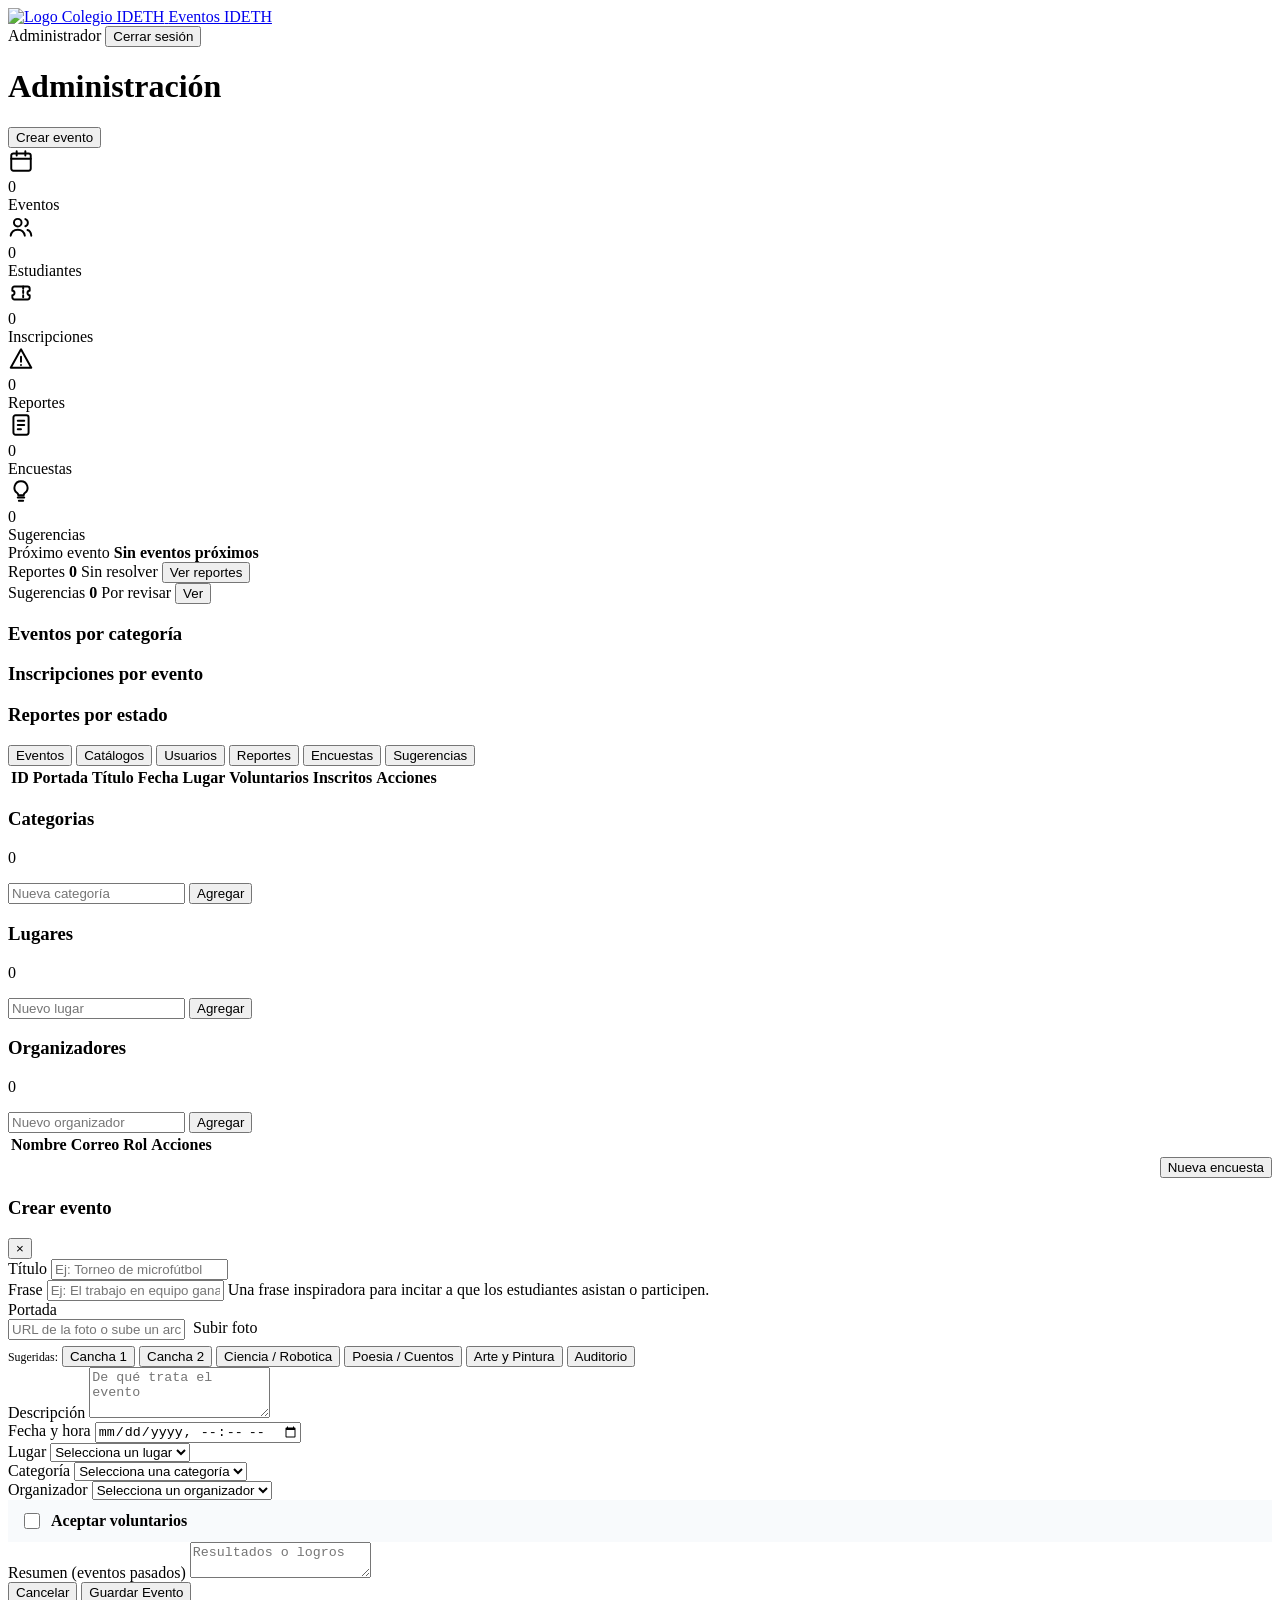
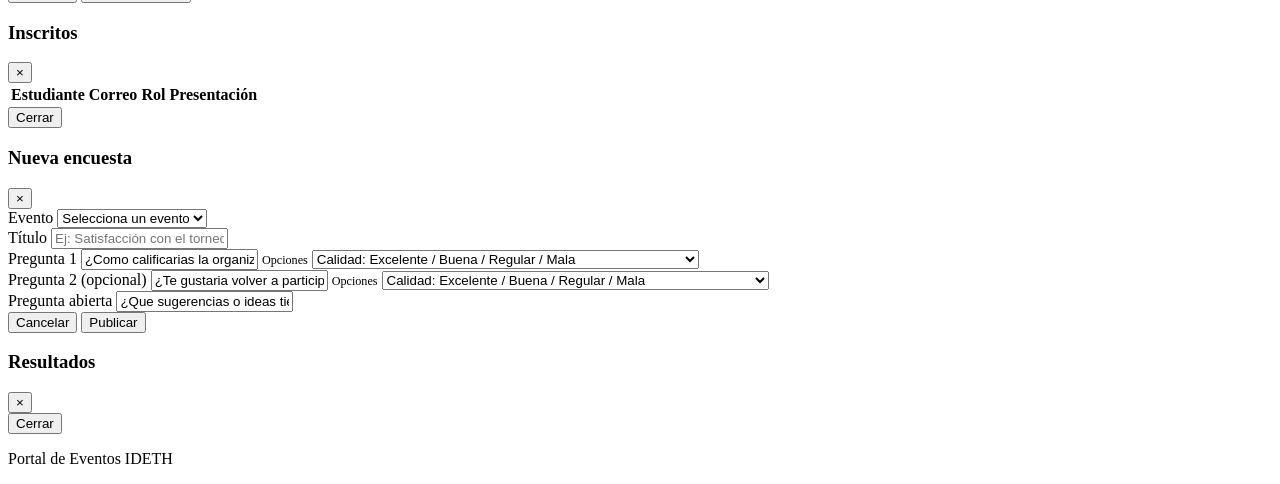
==== commit 61abce56: "Mejoras de interfaz: tarjetas con banner de categoria, fechas legibles, admin responsive y confirmac" ====
--- a/frontend/admin.html
+++ b/frontend/admin.html
@@ -7,8 +7,8 @@
   <link rel="preconnect" href="https://fonts.googleapis.com">
   <link rel="preconnect" href="https://fonts.gstatic.com" crossorigin>
   <link href="https://fonts.googleapis.com/css2?family=Inter:wght@400;500;600;700;800&display=swap" rel="stylesheet">
-  <link rel="stylesheet" href="/static/css/styles.css?v=7">
-  <link rel="stylesheet" href="/static/css/dashboard.css?v=4">
+  <link rel="stylesheet" href="/static/css/styles.css?v=8">
+  <link rel="stylesheet" href="/static/css/dashboard.css?v=5">
 </head>
 <body>
 
@@ -117,19 +117,19 @@
     </div>
 
     <!-- Pestañas Admin -->
-    <div class="tabs-nav">
-      <button class="tab-btn active tab-admin-btn" data-tab="tab-admin-eventos">Eventos</button>
-      <button class="tab-btn tab-admin-btn" data-tab="tab-admin-catalogos">Catálogos</button>
-      <button class="tab-btn tab-admin-btn" data-tab="tab-admin-usuarios">Usuarios</button>
-      <button class="tab-btn tab-admin-btn" data-tab="tab-admin-problemas">Reportes</button>
-      <button class="tab-btn tab-admin-btn" data-tab="tab-admin-encuestas">Encuestas</button>
-      <button class="tab-btn tab-admin-btn" data-tab="tab-admin-sugerencias">Sugerencias</button>
+    <div class="tabs-nav" role="tablist">
+      <button class="tab-btn active tab-admin-btn" role="tab" aria-selected="true" aria-controls="tab-admin-eventos" data-tab="tab-admin-eventos">Eventos</button>
+      <button class="tab-btn tab-admin-btn" role="tab" aria-selected="false" aria-controls="tab-admin-catalogos" data-tab="tab-admin-catalogos">Catálogos</button>
+      <button class="tab-btn tab-admin-btn" role="tab" aria-selected="false" aria-controls="tab-admin-usuarios" data-tab="tab-admin-usuarios">Usuarios</button>
+      <button class="tab-btn tab-admin-btn" role="tab" aria-selected="false" aria-controls="tab-admin-problemas" data-tab="tab-admin-problemas">Reportes</button>
+      <button class="tab-btn tab-admin-btn" role="tab" aria-selected="false" aria-controls="tab-admin-encuestas" data-tab="tab-admin-encuestas">Encuestas</button>
+      <button class="tab-btn tab-admin-btn" role="tab" aria-selected="false" aria-controls="tab-admin-sugerencias" data-tab="tab-admin-sugerencias">Sugerencias</button>
     </div>
 
     <!-- Pestaña Eventos -->
-    <div class="admin-tab-pane active" id="tab-admin-eventos">
+    <div class="admin-tab-pane active" id="tab-admin-eventos" role="tabpanel">
       <div class="table-responsive">
-        <table class="admin-table">
+        <table class="admin-table stack">
           <thead>
             <tr>
               <th>ID</th>
@@ -151,7 +151,7 @@
     </div>
 
     <!-- Pestaña Catálogos -->
-    <div class="admin-tab-pane" id="tab-admin-catalogos">
+    <div class="admin-tab-pane" id="tab-admin-catalogos" role="tabpanel">
       <div class="catalogs-grid">
         <!-- Categorías -->
         <div class="catalog-card">
@@ -195,9 +195,9 @@
     </div>
 
     <!-- Pestaña Usuarios -->
-    <div class="admin-tab-pane" id="tab-admin-usuarios">
+    <div class="admin-tab-pane" id="tab-admin-usuarios" role="tabpanel">
       <div class="table-responsive">
-        <table class="admin-table">
+        <table class="admin-table stack">
           <thead>
             <tr>
               <th>Nombre</th>
@@ -214,7 +214,7 @@
     </div>
 
     <!-- Pestaña Problemas Reportados -->
-    <div class="admin-tab-pane" id="tab-admin-problemas">
+    <div class="admin-tab-pane" id="tab-admin-problemas" role="tabpanel">
       <div class="reports-center">
         <div class="report-summary" id="report-summary"></div>
         <div id="admin-problems-container">
@@ -224,7 +224,7 @@
     </div>
 
     <!-- Pestaña Encuestas -->
-    <div class="admin-tab-pane" id="tab-admin-encuestas">
+    <div class="admin-tab-pane" id="tab-admin-encuestas" role="tabpanel">
       <div style="display: flex; justify-content: space-between; align-items: center; margin-bottom: 16px;">
         <span></span>
         <button onclick="openCreateSurveyModal()" class="btn btn-primary btn-sm">Nueva encuesta</button>
@@ -235,7 +235,7 @@
     </div>
 
     <!-- Pestaña Sugerencias -->
-    <div class="admin-tab-pane" id="tab-admin-sugerencias">
+    <div class="admin-tab-pane" id="tab-admin-sugerencias" role="tabpanel">
       <div id="admin-suggestions-container">
         <!-- Renderizado por admin.js -->
       </div>
@@ -347,7 +347,7 @@
       </div>
       <div class="modal-body">
         <div class="table-responsive">
-          <table class="admin-table">
+          <table class="admin-table stack">
             <thead>
               <tr>
                 <th>Estudiante</th>
@@ -450,11 +450,11 @@
 
   <footer class="footer">
     <div class="container">
-      <p>Portal de Eventos IDETH - Modulo Administrador</p>
+      <p>Portal de Eventos IDETH</p>
     </div>
   </footer>
 
-  <script src="/static/js/utils.js?v=4"></script>
-  <script src="/static/js/admin.js?v=4"></script>
+  <script src="/static/js/utils.js?v=5"></script>
+  <script src="/static/js/admin.js?v=5"></script>
 </body>
 </html>
